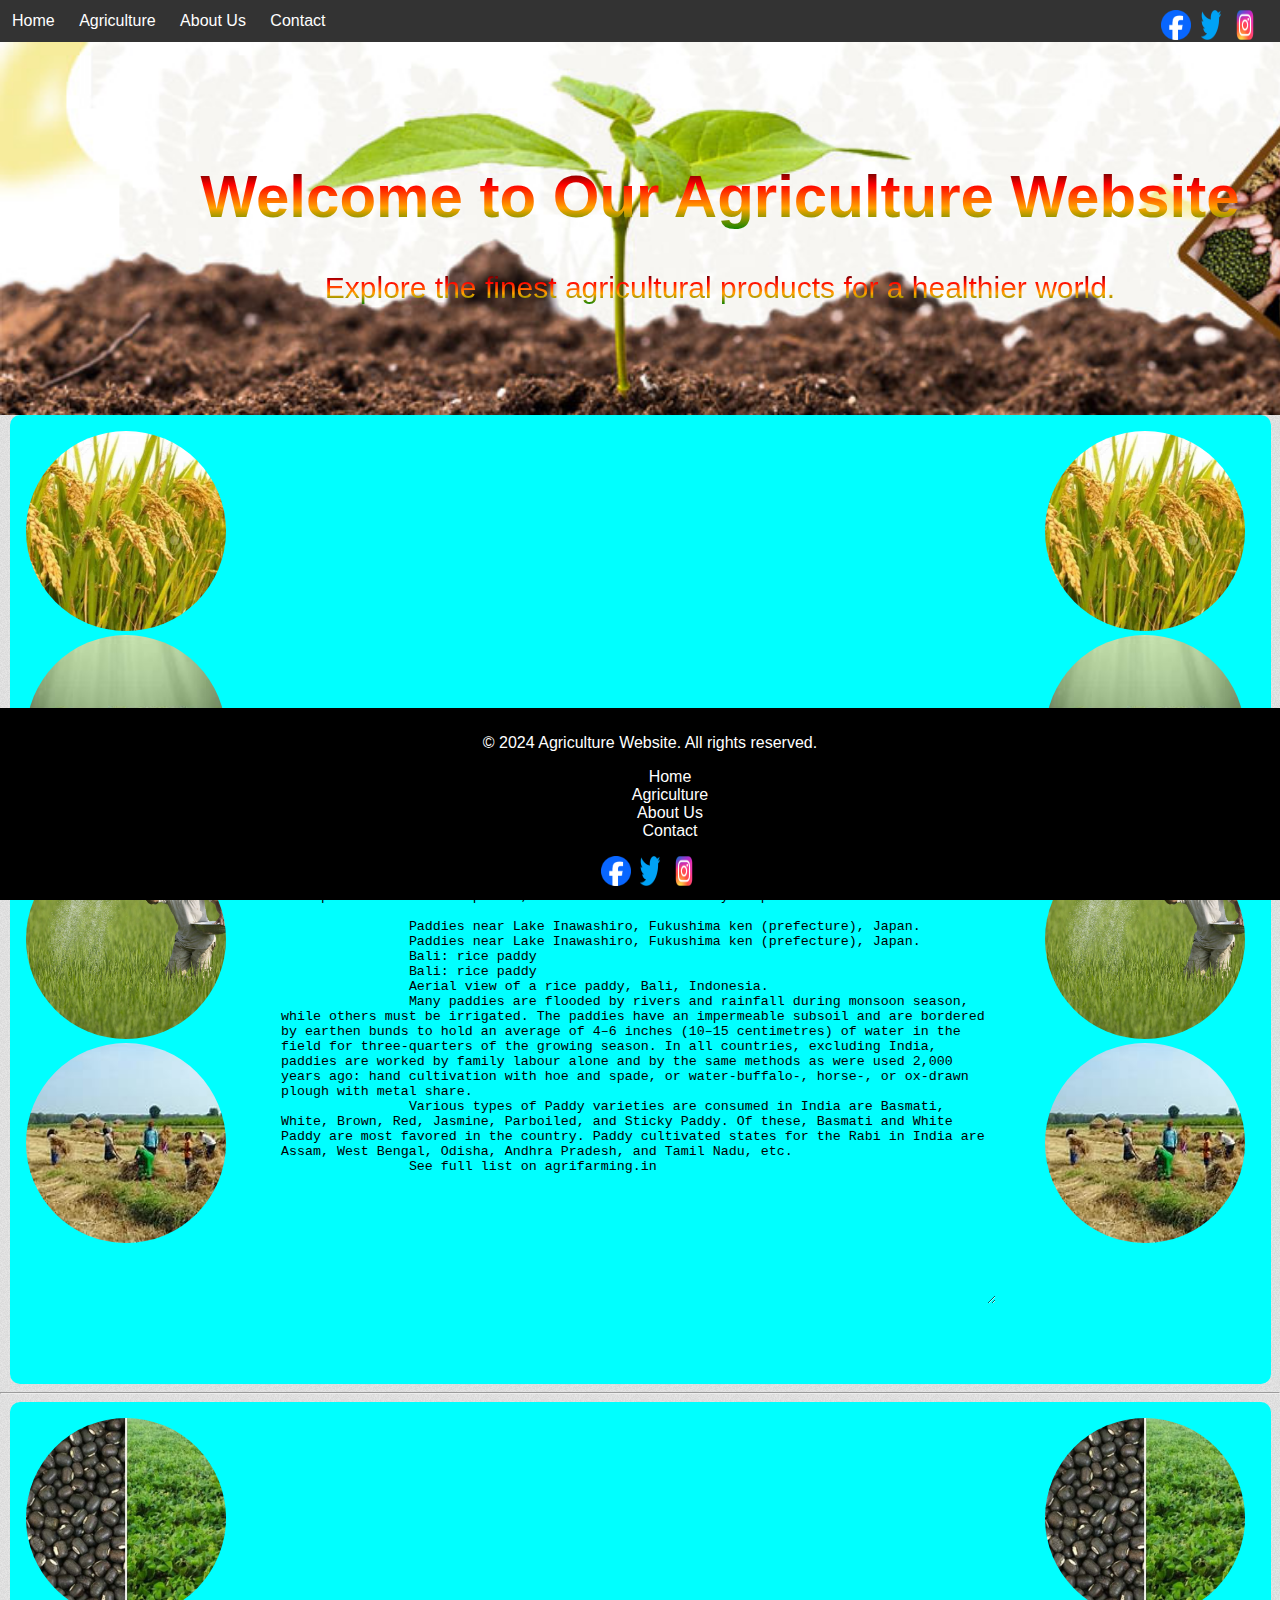
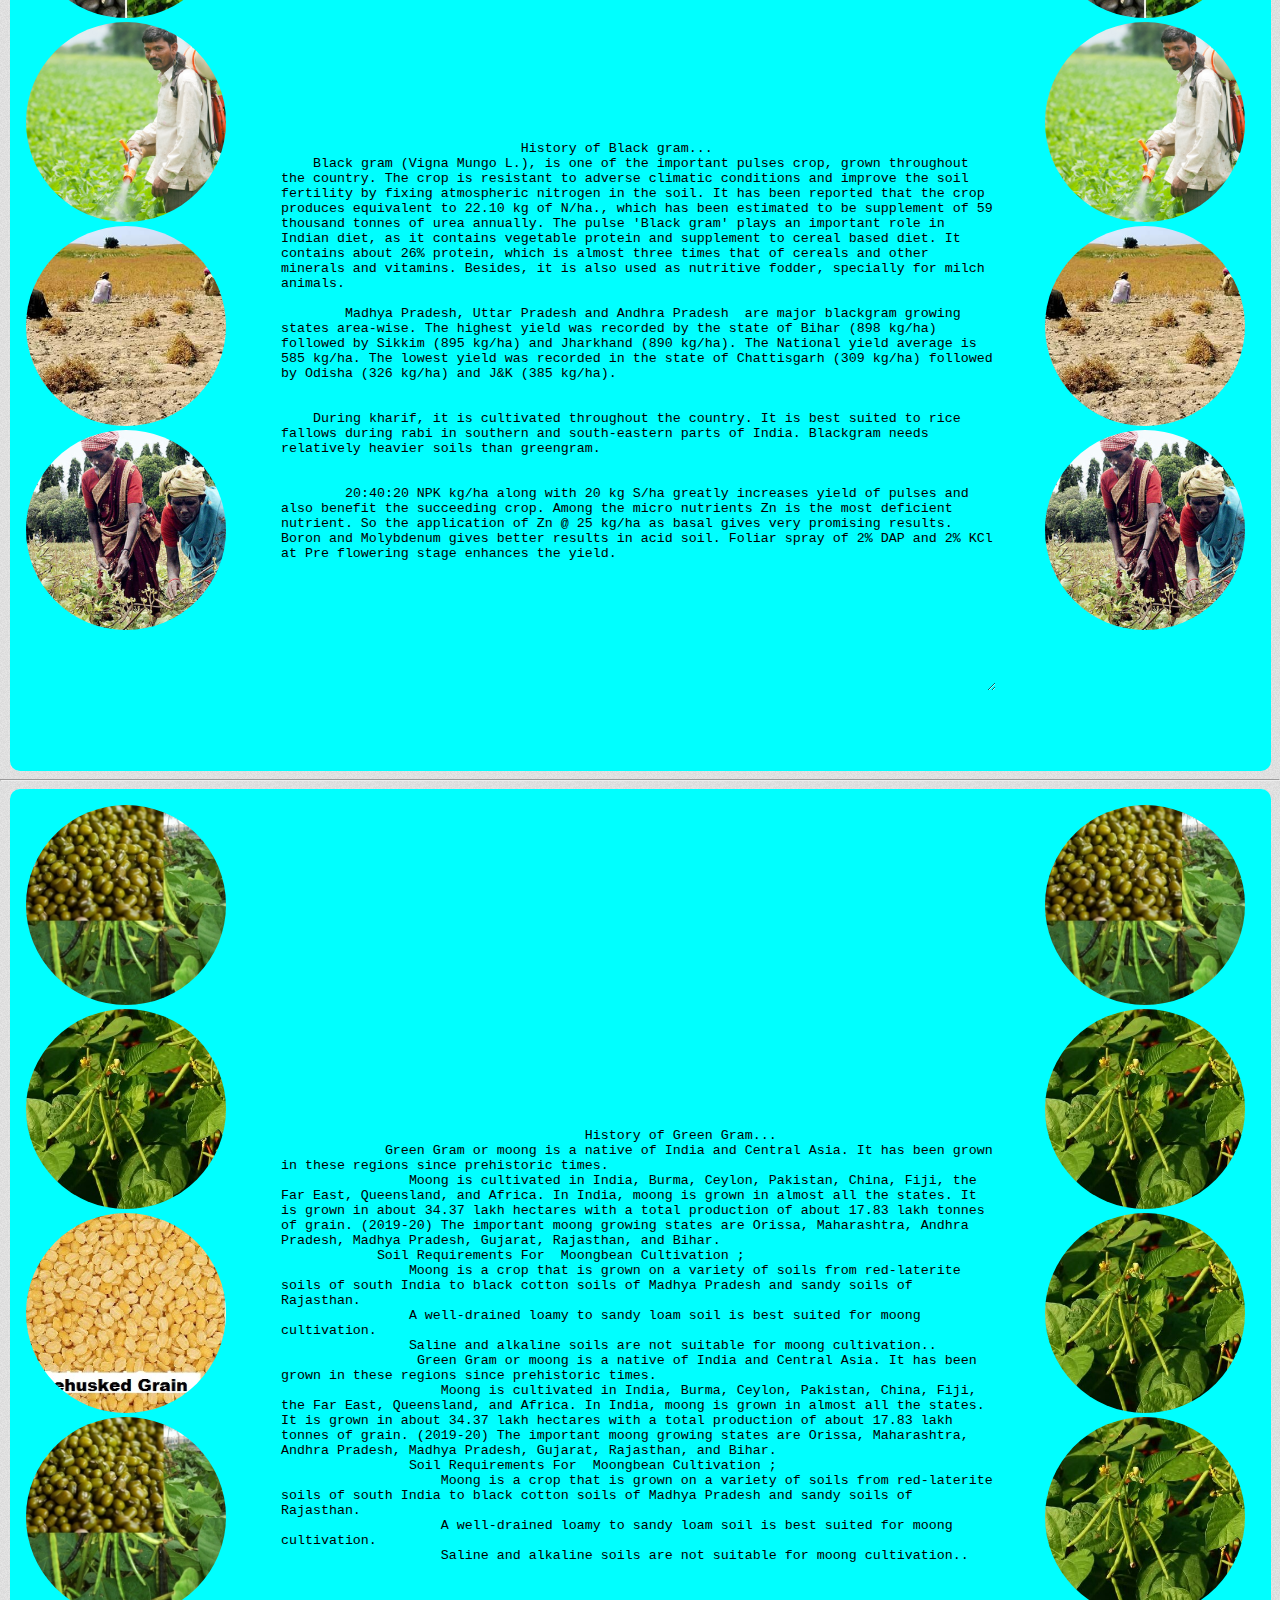
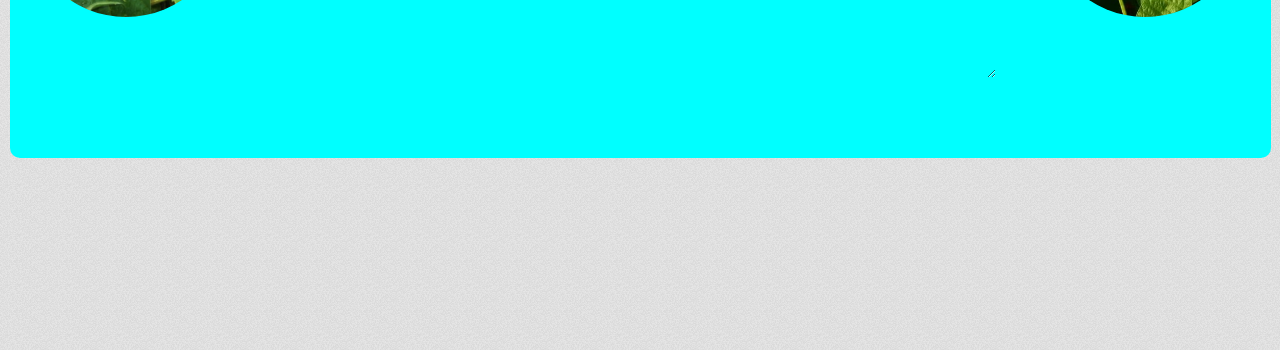
==== index.html @ 366ecf63 "first commit messege" ====
<!DOCTYPE html>
<html lang="en">

<head>
    <meta charset="UTF-8">
    <meta name="viewport" content="width=device-width, initial-scale=1.0">
    <link rel="stylesheet" href="./agriculture.css">
    <title>Agriculture Website</title>
</head>

<body>
    <nav>
        <ul class="main-menu">
            <li><a href="./index.html">Home</a></li>
            <li class="dropdown">
                <a href="#">Agriculture</a>
                <ul class="submenu">
                    <li><a href="https://en.wikipedia.org/wiki/Paddy_field" target="_blank"><span style="color:rgb(250,241,239);">Paddy</span></a></li>
                    <li><a href="https://en.wikipedia.org/wiki/Vigna_mungo"><span style="color:black;">Black Gram</span></a></li>
                    <li><a href="https://en.wikipedia.org/wiki/Mung_bean"><span style="color:green;">Green Gram</span></a></li>
                </ul>
            </li>
            <li><a href="./about.html">About Us</a></li>
            <li><a href="./contact.html">Contact</a></li>
        </ul>
        <div class="icons1">
            <img src="./images/fb_icon_325x325.png" alt="facebook" width="30px" height="30px">
            <img src="./images/Twitter-Logo.png" alt="twitter" width="30px" height="30px">
            <img src="./images/Instagram-icon-Logo-2016-present.png" alt="insta" width="30px" height="30px">
        </div>
    </nav>
    
    <section class="featured">
        <div class="featured1">
            <h1>Welcome to Our Agriculture Website</h1>
        </div>
        <p>Explore the finest agricultural products for a healthier world.</p>
    </section>

    <!-- Products Section -->
    <div class="products">
        <!-- Product Images -->
    <div class="product-images1">
        <div class="products1">
            <img src="./images/195638-paddy-crop.jpg" alt="paddy" height="100px" width="100px">
        </div>
        <div class="products1">
            <img src="./images/th (7) copy.jpeg" alt="paddy" height="200px" width="200px">
        </div>
        <div class="products1">
            <img src="./images/896a3fe7f6ba914f26e2d1ea588d583f copy.jpg" alt="paddy">
        </div>
        <div class="products1">
            <img src="./images/th (4).jpeg" alt="paddy">
        </div>
    </div>
        <!-- History Section -->
        <div class="history">
            <textarea>
                                      History of paddy...
             paddy, small, level, flooded field used to cultivate rice in southern and eastern Asia. Wet-rice cultivation is the most prevalent method of farming in the Far East, where it utilizes a sma
            Paddy, small, level, flooded field used to cultivate rice in southern and eastern Asia. Wet-rice cultivation is the most prevalent method of farming in the Far East, where it utilizes a small fraction of the total land yet feeds the majority of the rural population. Rice was domesticated as early as 3500 BC, and by about 2,000 years ago it was grown in almost all of the present-day cultivation areas, predominantly deltas, floodplains and coastal plains, and some terraced valley slopes.
    
                Paddies near Lake Inawashiro, Fukushima ken (prefecture), Japan.
                Paddies near Lake Inawashiro, Fukushima ken (prefecture), Japan.
                Bali: rice paddy
                Bali: rice paddy
                Aerial view of a rice paddy, Bali, Indonesia.
                Many paddies are flooded by rivers and rainfall during monsoon season, while others must be irrigated. The paddies have an impermeable subsoil and are bordered by earthen bunds to hold an average of 4–6 inches (10–15 centimetres) of water in the field for three-quarters of the growing season. In all countries, excluding India, paddies are worked by family labour alone and by the same methods as were used 2,000 years ago: hand cultivation with hoe and spade, or water-buffalo-, horse-, or ox-drawn plough with metal share.
                Various types of Paddy varieties are consumed in India are Basmati, White, Brown, Red, Jasmine, Parboiled, and Sticky Paddy. Of these, Basmati and White Paddy are most favored in the country. Paddy cultivated states for the Rabi in India are Assam, West Bengal, Odisha, Andhra Pradesh, and Tamil Nadu, etc.
                See full list on agrifarming.in
            </textarea>
        
        </div>
    

    <!-- Additional Product Images -->
    <div class="product-images1">
        <!-- Add more product images here -->
        <div class="products1">
            <img src="./images/195638-paddy-crop.jpg" alt="paddy">
        </div>
        <div class="products1">
            <img src="./images/th (7).jpeg" alt="paddy">
        </div>
        <div class="products1">
            <img src="./images/896a3fe7f6ba914f26e2d1ea588d583f copy.jpg" alt="paddy">
        </div>
        <div class="products1">
            <img src="./images/th (4).jpeg" alt="paddy">
        </div>
    </div>
     <!-- YouTube Video Embed -->
     <div class="product-images1">
        <iframe  src="https://www.youtube.com/embed/mDE-Xd2J6aA?si=v_xraFRVOOPopuIh" title="YouTube video player" frameborder="0" allow="accelerometer; autoplay; clipboard-write; encrypted-media; gyroscope; picture-in-picture; web-share" allowfullscreen></iframe>
    </div>
</div>

<hr>
<!-- More Products and Videos Sections -->


<!-- Footer -->
<div class="products">
    <!-- Product Images -->
<div class="product-images1">
    <div class="item1">
        <img src="./images/blackgram.jpg" alt="black gram" height="100px" width="100px">
   </div>
  
  <div class="item1">
     <img src="./images/blackgram.jpg6.jpg" alt="black gram"height="100px" width="100px">
   </div>
  <div class="item1">
     <img src="./images/blackgram.jpg7.jpg" alt="black gram"height="100px" width="100px">
   </div>
   <div class="item1">
       <img src="./images/28june_tymbgns0+TY30_BLACK_GRAM.jpg (1).jpg" alt="black gram"height="100px" width="100px">
   </div>
</div>
    <!-- History Section -->
    <div class="history">
        <textarea>
                              History of Black gram...
    Black gram (Vigna Mungo L.), is one of the important pulses crop, grown throughout the country. The crop is resistant to adverse climatic conditions and improve the soil fertility by fixing atmospheric nitrogen in the soil. It has been reported that the crop produces equivalent to 22.10 kg of N/ha., which has been estimated to be supplement of 59 thousand tonnes of urea annually. The pulse 'Black gram' plays an important role in Indian diet, as it contains vegetable protein and supplement to cereal based diet. It contains about 26% protein, which is almost three times that of cereals and other minerals and vitamins. Besides, it is also used as nutritive fodder, specially for milch animals.

        Madhya Pradesh, Uttar Pradesh and Andhra Pradesh  are major blackgram growing states area-wise. The highest yield was recorded by the state of Bihar (898 kg/ha) followed by Sikkim (895 kg/ha) and Jharkhand (890 kg/ha). The National yield average is 585 kg/ha. The lowest yield was recorded in the state of Chattisgarh (309 kg/ha) followed by Odisha (326 kg/ha) and J&K (385 kg/ha).
        
        
    During kharif, it is cultivated throughout the country. It is best suited to rice fallows during rabi in southern and south-eastern parts of India. Blackgram needs relatively heavier soils than greengram.

    
        20:40:20 NPK kg/ha along with 20 kg S/ha greatly increases yield of pulses and also benefit the succeeding crop. Among the micro nutrients Zn is the most deficient nutrient. So the application of Zn @ 25 kg/ha as basal gives very promising results.  Boron and Molybdenum gives better results in acid soil. Foliar spray of 2% DAP and 2% KCl at Pre flowering stage enhances the yield.
    </textarea>
    
    </div>


<!-- Additional Product Images -->
<div class="product-images1">
    <!-- Add more product images here -->
    <div class="item1">
        <img src="./images/blackgram.jpg" alt="black gram" height="100px" width="100px">
   </div>
  
  <div class="item1">
     <img src="./images/blackgram.jpg6.jpg" alt="black gram"height="100px" width="100px">
   </div>
  <div class="item1">
     <img src="./images/blackgram.jpg7.jpg" alt="black gram"height="100px" width="100px">
   </div>
   <div class="item1">
       <img src="./images/28june_tymbgns0+TY30_BLACK_GRAM.jpg (1).jpg" alt="black gram"height="100px" width="100px">
   </div>
</div>
 <!-- YouTube Video Embed -->
 <div class="product-images1">
    <iframe  src="https://www.youtube.com/embed/mDE-Xd2J6aA?si=v_xraFRVOOPopuIh" title="YouTube video player" frameborder="0" allow="accelerometer; autoplay; clipboard-write; encrypted-media; gyroscope; picture-in-picture; web-share" allowfullscreen></iframe>
</div>
</div>

<hr>

   
    
    <!-- More Products and Videos Sections -->
     
    <!-- Footer -->
    <div class="products">
        <!-- Product Images -->
    <div class="product-images1">
        <div class="item2">
            <img src="./images/Green-Gram-Production..jpg" alt="greeen" height="100px" width="100px">
          </div>
          <div class="item2">
            <img src="./images/Green-Gram-Production..jpg1.jpg" alt="greeen"height="100px" width="100px">
          </div>
          <div class="item2">
            <img src="./images/green-gram seeds.jpg" alt="greeen"height="100px" width="100px">
          </div>
          <div class="item2">
            <img src="./images/Green-Gram-Production..jpg" alt="greeen"height="100px" width="100px">
          </div>
    </div>
        <!-- History Section -->
        <div class="history">
            <textarea>
                                      History of Green Gram...
             Green Gram or moong is a native of India and Central Asia. It has been grown in these regions since prehistoric times.
                Moong is cultivated in India, Burma, Ceylon, Pakistan, China, Fiji, the Far East, Queensland, and Africa. In India, moong is grown in almost all the states. It is grown in about 34.37 lakh hectares with a total production of about 17.83 lakh tonnes of grain. (2019-20) The important moong growing states are Orissa, Maharashtra, Andhra Pradesh, Madhya Pradesh, Gujarat, Rajasthan, and Bihar.
            Soil Requirements For  Moongbean Cultivation ; 
                Moong is a crop that is grown on a variety of soils from red-laterite soils of south India to black cotton soils of Madhya Pradesh and sandy soils of Rajasthan.
                A well-drained loamy to sandy loam soil is best suited for moong cultivation. 
                Saline and alkaline soils are not suitable for moong cultivation..
                 Green Gram or moong is a native of India and Central Asia. It has been grown in these regions since prehistoric times.
                    Moong is cultivated in India, Burma, Ceylon, Pakistan, China, Fiji, the Far East, Queensland, and Africa. In India, moong is grown in almost all the states. It is grown in about 34.37 lakh hectares with a total production of about 17.83 lakh tonnes of grain. (2019-20) The important moong growing states are Orissa, Maharashtra, Andhra Pradesh, Madhya Pradesh, Gujarat, Rajasthan, and Bihar.
                Soil Requirements For  Moongbean Cultivation ; 
                    Moong is a crop that is grown on a variety of soils from red-laterite soils of south India to black cotton soils of Madhya Pradesh and sandy soils of Rajasthan.
                    A well-drained loamy to sandy loam soil is best suited for moong cultivation. 
                    Saline and alkaline soils are not suitable for moong cultivation..
                </textarea>
        </div>
    
    
    <!-- Additional Product Images -->
    <div class="product-images1">
        <!-- Add more product images here -->
        <div class="item2">
            <img src="./images/Green-Gram-Production..jpg" alt="greeen" height="100px" width="100px">
          </div>
          <div class="item2">
            <img src="./images/Green-Gram-Production..jpg1.jpg" alt="greeen"height="100px" width="100px">
          </div>
          <div class="item2">
            <img src="./images/Green-Gram-Production..jpg1.jpg" alt="greeen"height="100px" width="100px">
          </div>
          <div class="item2">
            <img src="./images/Green-Gram-Production..jpg1.jpg" alt="greeen"height="100px" width="100px">
          </div>
    </div>
     <!-- YouTube Video Embed -->
     <div class="product-images1">
        <iframe  src="https://www.youtube.com/embed/mDE-Xd2J6aA?si=v_xraFRVOOPopuIh" title="YouTube video player" frameborder="0" allow="accelerometer; autoplay; clipboard-write; encrypted-media; gyroscope; picture-in-picture; web-share" allowfullscreen></iframe>
    </div>
    </div>
    
    
    
       
        
    <footer>
        <p>&copy; 2024 Agriculture Website. All rights reserved.</p>
        <div class="dh">
            <ul>
                <li><a href="./index.html">Home</a></li>
                <li><a href="#">Agriculture</a></li>
                <li><a href="./about.html">About Us</a></li>
                <li><a href="./contact.html">Contact</a></li>
            </ul>
        </div>
        <div class="icons2">
            <img src="./images/fb_icon_325x325.png" alt="facebook" width="30px" height="30px">
            <img src="./images/Twitter-Logo.png" alt="twitter" width="30px" height="30px">
            <img src="./images/Instagram-icon-Logo-2016-present.png" alt="insta" width="30px" height="30px">
        </div>
    </footer>
</body>

</html>
---- agriculture.css ----
body {
    font-family: 'Arial', sans-serif;
    margin: 0;
    padding: 0;
    margin-right: 0px;
    background-image: url(./images/background\ image.png);
    overflow-x: hidden;
}
textarea{
    width: 100%;
    height: 548px;
    border: none;
    background-color: aqua;
    /* visibility: hidden; */
}

.products{
    display: flex;
    justify-content:space-between;
    gap: 10px;
    left: 10px;
}
html {
    scroll-behavior: smooth;
}

/* CSS for the navigation menu */
nav {
    background-color: #333;
    color: #fff;
    padding: 10px;
    display: flex;
    justify-content: space-between;
    width: 100vw;
}

nav ul {
    list-style: none;
    padding: 1px;
    margin: 1px;
}

nav ul li {
    display: inline-block;
    margin-right: 20px;
}

nav ul li a {
    color: #fff;
    text-decoration: none;
}

nav ul li a:hover {
    color: #ffd700;
}

.dropdown {
    position: relative;
}

.dropdown .submenu {
    display: none;
    position: absolute;
    background-color: #333;
    padding: 20px;
}

.dropdown:hover .submenu {
    display: block;
}

.dropdown .submenu li {
    margin: 2px 2px;
}

.dropdown .submenu li a {
    color: #fff;
    text-decoration: none;
}

.dropdown .submenu li a:hover {
    color: #ffd700;
}

.icons1 {
    position: absolute;
    right: 20px;
    top: 10px;
}

.featured {
    text-align: center;
    padding: 80px;
    background-color: whitesmoke;
    background-image: url(./images/breadcrumb-banner-1.jpg);
    background-repeat: no-repeat;
    background-size: cover;
    width: 100vw;
}

/* Define common styles for product images */
.products img, .products2 img {
    border-radius: 100px;
    height: 200px;
    width: 200px;
    object-fit: cover;
    transition: width 5s;
}

.products1 img:hover, .products2 img:hover {
    border-radius: 100px;
    height: 300px;
    width: 300px;
    opacity: 0.5;
}

/* Additional styling for specific sections */
.products, .products2, .products5, .products6, .products8, .products9 {
    position: relative;
    background-color: aqua;
    border-radius: 10px;
    padding: 16px;
    width: 96vw;
}




.history {
    height: 295px;
    width: 713px;
    margin: 321px auto; 
    text-align: center;
}
    iframe {
        border-radius: 150px;
        border: none;
        position: absolute;
        left: 329px;
        top: 3px;
        margin-bottom: 400px;
        aspect-ratio: 16 / 9;
        width: 40em;
        height: 21em;
    }

.featured1, .featured p {
    background-image: linear-gradient(black, red, orange, green);
    background-size: cover;
    background-position: center;
    color: transparent;
    background-clip: text;
    -webkit-background-clip: text;
    font-size: 30px;
}

.item1 img, .item2 img {
    border-radius: 100px;
    height: 200px;
    width: 200px;
    object-fit: cover;
    transition: width 1s;
}

.item1 img:hover, .item2 img:hover {
    border-radius: 200px;
    height: 400px;
    width: 400px;
    opacity: 0.5;
}

footer {
    background-color: black;
    color: white;
    text-align: center;
    padding: 10px;
    position: sticky;
    bottom: 0;
    width: 100vw;
}

    footer.about {
        background-color: black;
        color: white;
        text-align: center;
        padding: 10px;
        position: fixed;
        bottom: 0;
        width: 100%;
        z-index: 100; 
    }
    footer.contact {
        background-color: black;
        color: white;
        text-align: center;
        padding: 10px;
        position: fixed;
        bottom: 0;
        width: 100%;
        z-index: 100; 
    }
    
 
.dh>ul>li>a{
     
    text-decoration: none; 
    color: #fff;
    
}
.dh>ul{
    list-style: none;
}
.paddy-link {
    color: rgb(250, 241, 239);
}



@media  (max-width: 768px) {
    nav ul {
        flex-direction: column;
        align-items: center;
    }

    .dropdown .submenu {
        position: static;
    }

    
       .icons1 {
            position: absolute;
            left: 695px;
            right: 4px;
             top: 4px;
            display: flex;
            gap: 28px;
            justify-content: center;
        }
    

    #contact {
        margin: 10px;
    }

    footer ul {
        flex-direction: column;
    }
    .products{
        width: 217vw;
    }
    .featured{
        width: 186vw;
    }
    nav{
        width: 224vw;
    }
    iframe{
        width: 24em;
    height: 14em;
    left: 236px;
    }
    .history {
        height: 336px;
        width: 724px;
        margin: 220px 54px;
        text-align: center;
         overflow: visible; 
    }
    footer,.about,.contact{
        width: 224vw;
    }
    textarea{
        width: 100%;
        height: 548px;
        border: none;
        background-color: aqua;
    }
    body{
        overflow-x: hidden;
    }
}
/* @media (max-width: 768px) {
    nav ul {
        flex-direction: column;
        align-items: center;
    }

    .dropdown .submenu {
        position: static;
    }

    .icons1 {
        display: flex;
        gap: 28px;
        justify-content: center;
        margin-top: 10px;
    }

    #contact {
        margin: 10px;
    }

    footer ul {
        flex-direction: column;
        text-align: center;
    }

    .products, .featured, nav, footer {
        width: 100%; /* Adjust to full screen width */
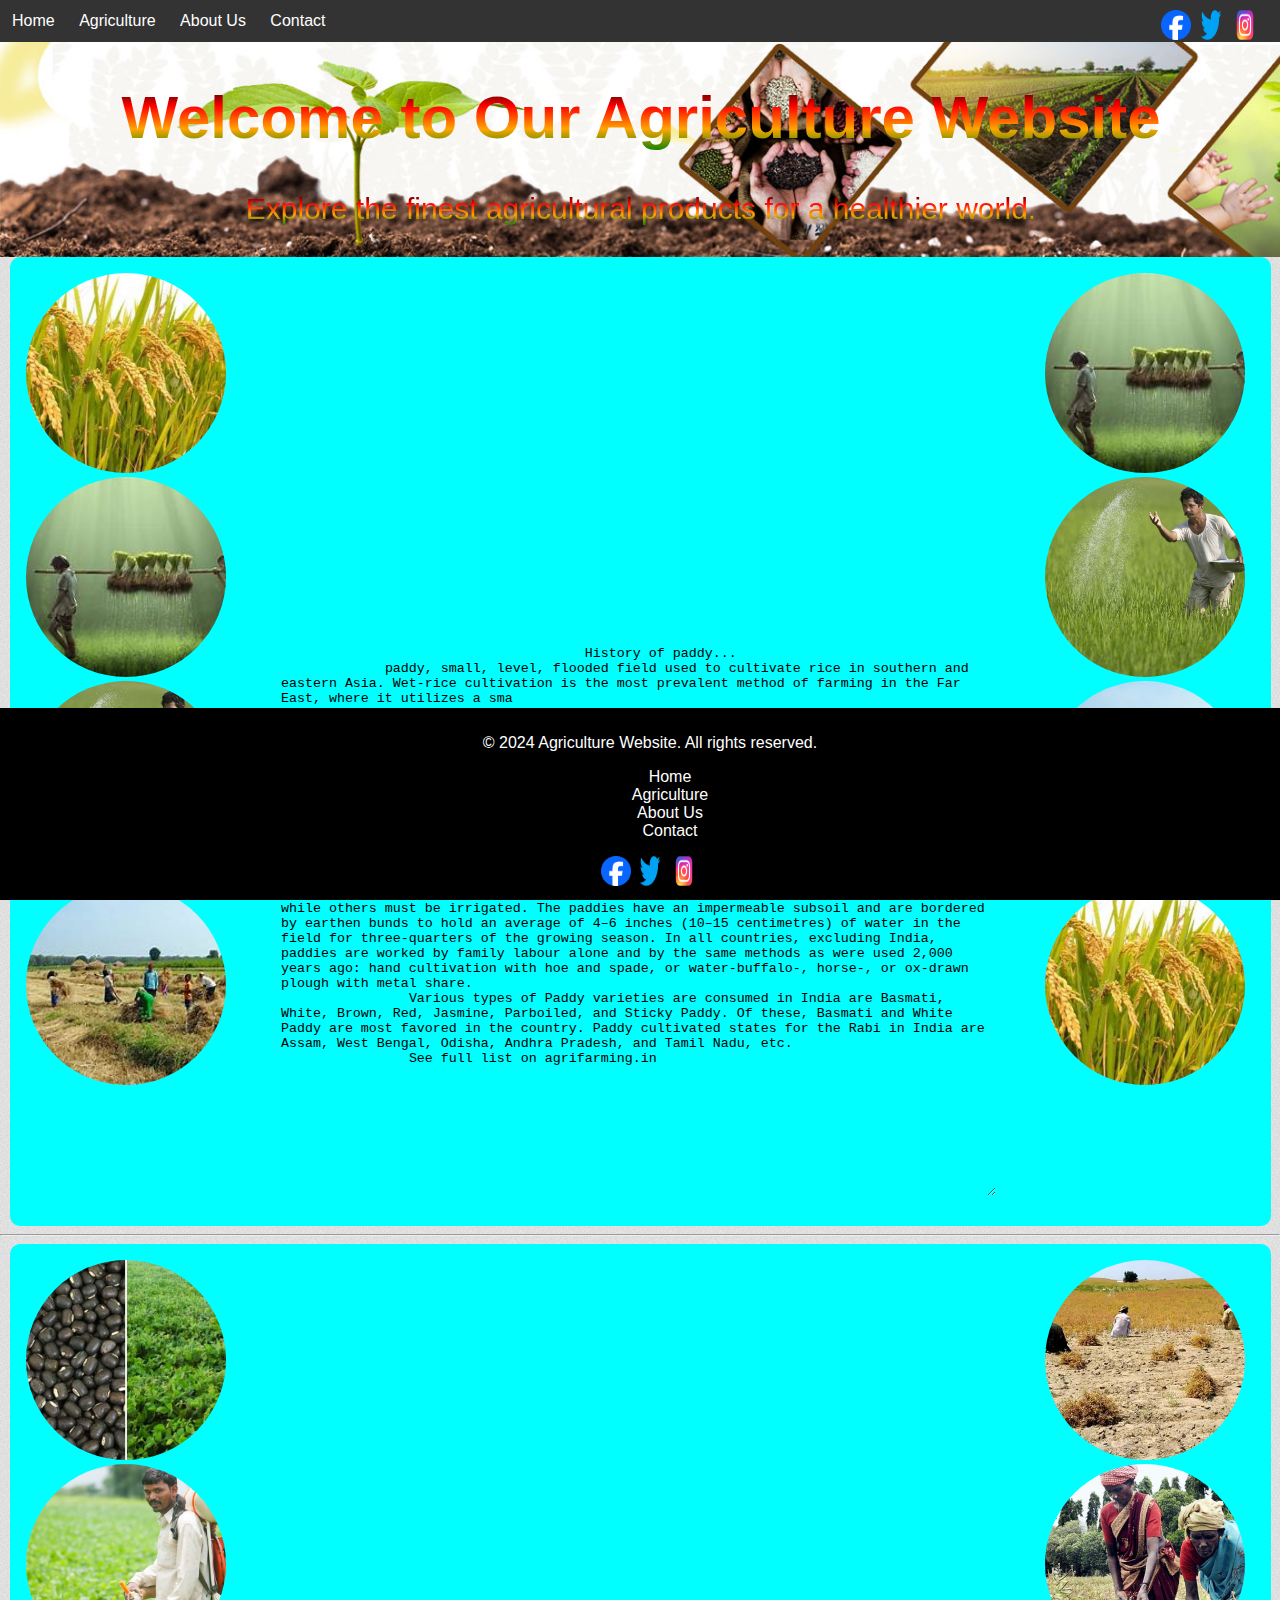
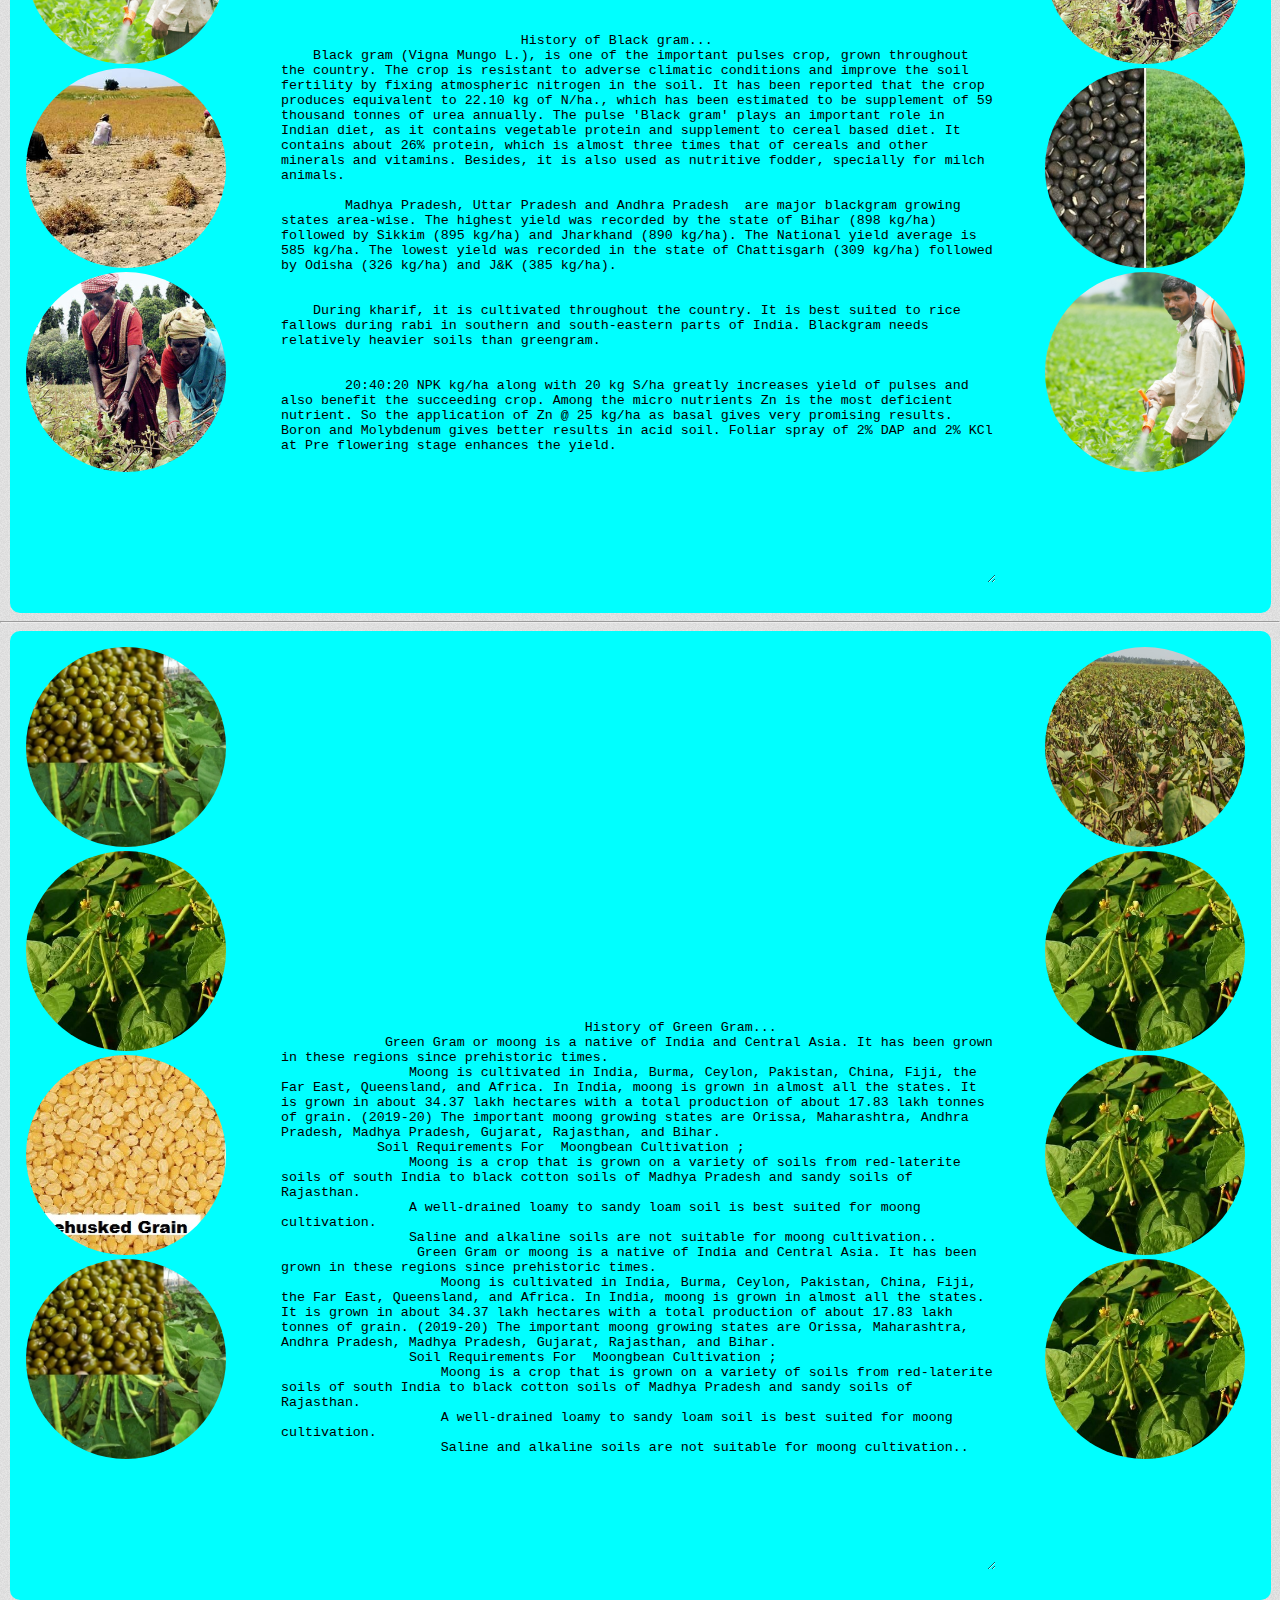
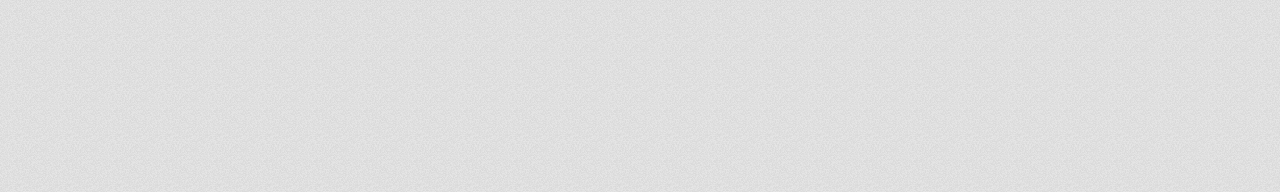
==== commit 4c7f47a1: "second commit messege" ====
--- a/index.html
+++ b/index.html
@@ -77,17 +77,18 @@
     <!-- Additional Product Images -->
     <div class="product-images1">
         <!-- Add more product images here -->
+       
+        <div class="products1">
+            <img src="./images/th (7).jpeg" alt="paddy">
+        </div>
+        <div class="products1">
+            <img src="./images/896a3fe7f6ba914f26e2d1ea588d583f copy.jpg" alt="paddy">
+        </div>
+        <div class="products1">
+            <img src="./images/th (4).jpeg" alt="paddy">
+        </div>
         <div class="products1">
             <img src="./images/195638-paddy-crop.jpg" alt="paddy">
-        </div>
-        <div class="products1">
-            <img src="./images/th (7).jpeg" alt="paddy">
-        </div>
-        <div class="products1">
-            <img src="./images/896a3fe7f6ba914f26e2d1ea588d583f copy.jpg" alt="paddy">
-        </div>
-        <div class="products1">
-            <img src="./images/th (4).jpeg" alt="paddy">
         </div>
     </div>
      <!-- YouTube Video Embed -->
@@ -139,19 +140,18 @@
 <!-- Additional Product Images -->
 <div class="product-images1">
     <!-- Add more product images here -->
-    <div class="item1">
-        <img src="./images/blackgram.jpg" alt="black gram" height="100px" width="100px">
-   </div>
-  
-  <div class="item1">
-     <img src="./images/blackgram.jpg6.jpg" alt="black gram"height="100px" width="100px">
-   </div>
   <div class="item1">
      <img src="./images/blackgram.jpg7.jpg" alt="black gram"height="100px" width="100px">
    </div>
    <div class="item1">
        <img src="./images/28june_tymbgns0+TY30_BLACK_GRAM.jpg (1).jpg" alt="black gram"height="100px" width="100px">
    </div>
+   <div class="item1">
+    <img src="./images/blackgram.jpg" alt="black gram" height="100px" width="100px">
+</div>
+<div class="item1">
+    <img src="./images/blackgram.jpg6.jpg" alt="black gram"height="100px" width="100px">
+  </div>
 </div>
  <!-- YouTube Video Embed -->
  <div class="product-images1">
@@ -206,7 +206,7 @@
     <div class="product-images1">
         <!-- Add more product images here -->
         <div class="item2">
-            <img src="./images/Green-Gram-Production..jpg" alt="greeen" height="100px" width="100px">
+            <img src="./images/MH-421-green-gram-growing-on-a-demonstration-field..jpg" alt="greeen" height="100px" width="100px">
           </div>
           <div class="item2">
             <img src="./images/Green-Gram-Production..jpg1.jpg" alt="greeen"height="100px" width="100px">
--- a/agriculture.css
+++ b/agriculture.css
@@ -5,12 +5,15 @@
     margin-right: 0px;
     background-image: url(./images/background\ image.png);
     overflow-x: hidden;
+    zoom: none;
+    height: 100%;
 }
 textarea{
     width: 100%;
     height: 548px;
     border: none;
     background-color: aqua;
+    margin-top: 50px;
     /* visibility: hidden; */
 }
 
@@ -90,7 +93,7 @@
 
 .featured {
     text-align: center;
-    padding: 80px;
+    padding: 1px;
     background-color: whitesmoke;
     background-image: url(./images/breadcrumb-banner-1.jpg);
     background-repeat: no-repeat;
@@ -213,10 +216,19 @@
 .paddy-link {
     color: rgb(250, 241, 239);
 }
-
-
-
-@media  (max-width: 768px) {
+.abt1{
+    display: flex;
+    flex-wrap: nowrap;
+    flex-direction: column;
+    justify-content: space-evenly;
+}
+h2{
+    text-align: center;
+}
+
+
+
+@media only screen and (max-width: 768px) {
     nav ul {
         flex-direction: column;
         align-items: center;
@@ -227,16 +239,7 @@
     }
 
     
-       .icons1 {
-            position: absolute;
-            left: 695px;
-            right: 4px;
-             top: 4px;
-            display: flex;
-            gap: 28px;
-            justify-content: center;
-        }
-    
+       
 
     #contact {
         margin: 10px;
@@ -249,7 +252,7 @@
         width: 217vw;
     }
     .featured{
-        width: 186vw;
+        width: 217vw;
     }
     nav{
         width: 224vw;
@@ -257,7 +260,7 @@
     iframe{
         width: 24em;
     height: 14em;
-    left: 236px;
+    left: 232px;
     }
     .history {
         height: 336px;
@@ -275,8 +278,18 @@
         border: none;
         background-color: aqua;
     }
+    .icons1 {
+        position: absolute;
+        left: 695px;
+        right: 4px;
+         top: 4px;
+        display: flex;
+        gap: 28px;
+        justify-content: center;
+    }
     body{
-        overflow-x: hidden;
+        /* overflow-x: hidden; */
+        /* overflow-y: hidden; */
     }
 }
 /* @media (max-width: 768px) {
